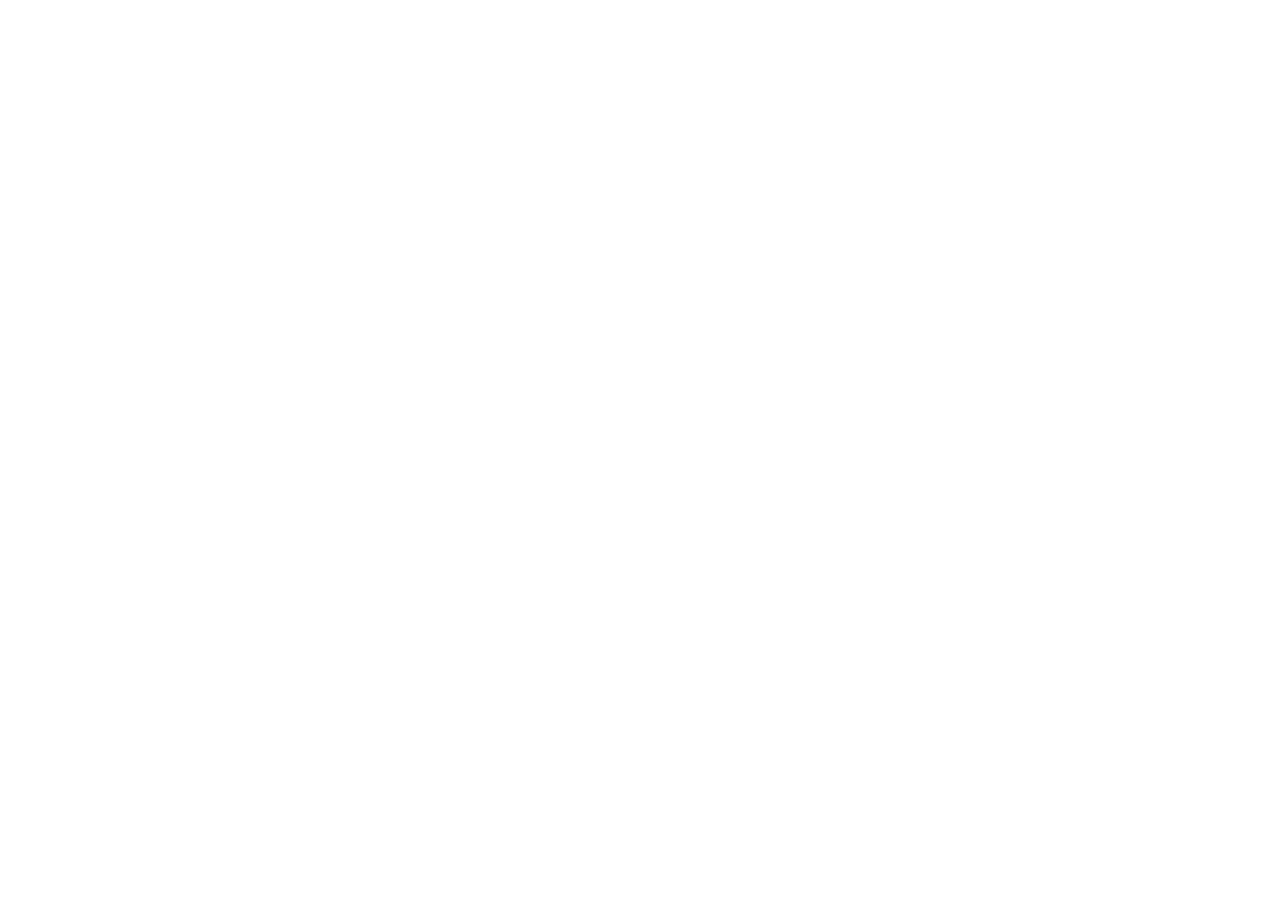
==== index.html @ dcb80a64 "v2" ====
<!DOCTYPE html>
<html lang="en">
<head>
    <meta charset="UTF-8">
    <meta name="viewport" content="width=device-width, initial-scale=1.0">
    <title>Document</title>
</head>
<body>
    
</body>
</html>
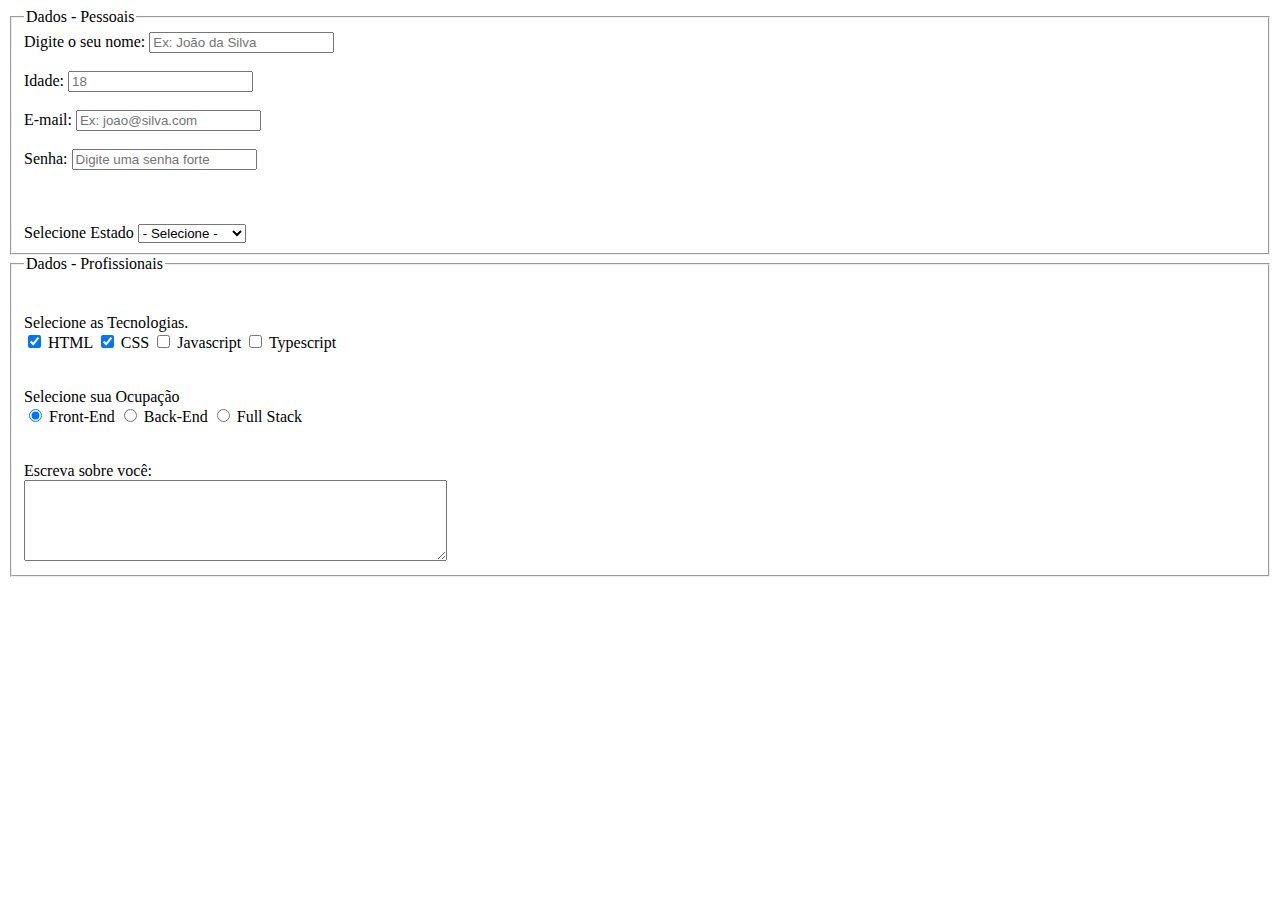
==== commit c8f446b9: "Merge branch 'master' of github.com:Kenteni21/biblioteca" ====
--- a/index.html
+++ b/index.html
@@ -1,11 +1,84 @@
 <!DOCTYPE html>
-<html lang="en">
+<html lang="pt-br">
+
 <head>
     <meta charset="UTF-8">
+    <meta http-equiv="X-UA-Compatible" content="IE=edge">
     <meta name="viewport" content="width=device-width, initial-scale=1.0">
-    <title>Document</title>
+    <link rel="stylesheet" href="main.css">
+    <title>Formulário.</title>
 </head>
+
 <body>
-    
-</body>
-</html>+
+    <form id="">
+        <fieldset>
+            <legend>Dados - Pessoais</legend>
+
+            <label for="campo-nome">Digite o seu nome: </label>
+            <input type="text" name="campo-nome" id="" required placeholder="Ex: João da Silva"><br><br>
+
+            <label for="campo-idade">Idade: </label>
+            <input type="number" name="campo-idade" id="" required placeholder="18"><br><br>
+
+            <label for="campo-email">E-mail: </label>
+            <input type="email" name="campo-email" id="" required placeholder="Ex: joao@silva.com"><br><br>
+
+            <label for="campo-senha">Senha: </label>
+            <input type="password" name="campo-senha" id="" required placeholder="Digite uma senha forte"><br><br>
+
+            <br><br>
+            <div>
+                <label for="campo-estado">Selecione Estado</label>
+                <select name="campo-estado" id="" required>
+                    <option value="" disabled selected> - Selecione - </option>
+                    <option value="RS">Rio de Janeiro</option>
+                    <option value="SC">Minas Gerais</option>
+                    <option value="PR">Ceará</option>
+                    <option value="SP">São Paulo</option>
+                </select>
+            </div>
+        </fieldset>
+
+        <fieldset>
+            <legend>Dados - Profissionais</legend>
+
+            <br><br>
+            <div>
+                <label for="tecnologias">Selecione as Tecnologias.</label><br>
+
+
+                <input type="checkbox" name="tecnologias" id="tecnologia1" value="HTML" checked>
+                <label for="tecnologia1">HTML</label>
+
+
+                <input type="checkbox" name="tecnologias" id="tecnologia2" value="CSS" checked>
+                <label for="tecnologia2">CSS</label>
+
+
+                <input type="checkbox" name="tecnologias" id="tecnologia3" value="Javascript">
+                <label for="tecnologia3">Javascript</label>
+
+
+                <input type="checkbox" name="tecnologias" id="tecnologia4" value="Typescript">
+                <label for="tecnologia4">Typescript</label>
+            </div>
+            <br><br>
+            <div>
+                <label for="cargo">Selecione sua Ocupação</label><br>
+
+                <input type="radio" name="cargo" id="cargo1" value="front-end" checked>
+                <label for="cargo1">Front-End</label>
+
+                <input type="radio" name="cargo" id="cargo2" value="back-end">
+                <label for="cargo2">Back-End</label>
+
+
+                <input type="radio" name="cargo" id="cargo3" value="full-stack">
+                <label for="cargo3">Full Stack</label>
+            </div>
+
+            <br><br>
+            <div>
+                <label for="descricao-profissional">Escreva sobre você:</label> <br>
+                <textarea name="descricao-profissional" id="" cols="50" rows="5" maxlength="300">
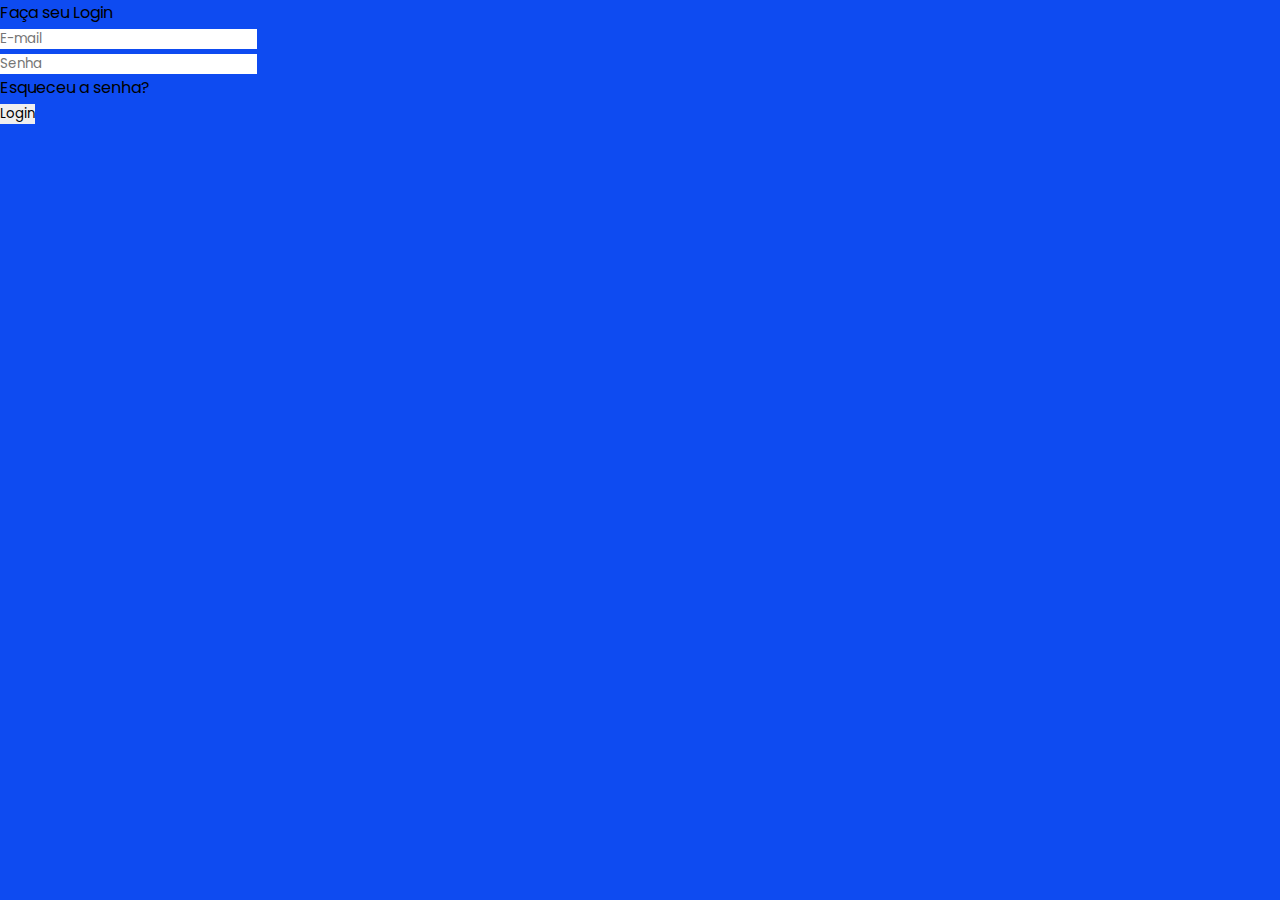
==== commit 84d81122: "correcao-de-bugs" ====
--- a/index.html
+++ b/index.html
@@ -1,84 +1,30 @@
 <!DOCTYPE html>
 <html lang="pt-br">
-
 <head>
     <meta charset="UTF-8">
-    <meta http-equiv="X-UA-Compatible" content="IE=edge">
     <meta name="viewport" content="width=device-width, initial-scale=1.0">
-    <link rel="stylesheet" href="main.css">
-    <title>Formulário.</title>
+    <title>Biblioteca Seduc - Login</title>
+    <link rel="stylesheet" href="css/main.css">
 </head>
-
 <body>
-
-    <form id="">
-        <fieldset>
-            <legend>Dados - Pessoais</legend>
-
-            <label for="campo-nome">Digite o seu nome: </label>
-            <input type="text" name="campo-nome" id="" required placeholder="Ex: João da Silva"><br><br>
-
-            <label for="campo-idade">Idade: </label>
-            <input type="number" name="campo-idade" id="" required placeholder="18"><br><br>
-
-            <label for="campo-email">E-mail: </label>
-            <input type="email" name="campo-email" id="" required placeholder="Ex: joao@silva.com"><br><br>
-
-            <label for="campo-senha">Senha: </label>
-            <input type="password" name="campo-senha" id="" required placeholder="Digite uma senha forte"><br><br>
-
-            <br><br>
-            <div>
-                <label for="campo-estado">Selecione Estado</label>
-                <select name="campo-estado" id="" required>
-                    <option value="" disabled selected> - Selecione - </option>
-                    <option value="RS">Rio de Janeiro</option>
-                    <option value="SC">Minas Gerais</option>
-                    <option value="PR">Ceará</option>
-                    <option value="SP">São Paulo</option>
-                </select>
+    <div class="container">
+        <div class="wrapper">
+            <div class="title">
+                <span>Faça seu Login</span>
             </div>
-        </fieldset>
-
-        <fieldset>
-            <legend>Dados - Profissionais</legend>
-
-            <br><br>
-            <div>
-                <label for="tecnologias">Selecione as Tecnologias.</label><br>
-
-
-                <input type="checkbox" name="tecnologias" id="tecnologia1" value="HTML" checked>
-                <label for="tecnologia1">HTML</label>
-
-
-                <input type="checkbox" name="tecnologias" id="tecnologia2" value="CSS" checked>
-                <label for="tecnologia2">CSS</label>
-
-
-                <input type="checkbox" name="tecnologias" id="tecnologia3" value="Javascript">
-                <label for="tecnologia3">Javascript</label>
-
-
-                <input type="checkbox" name="tecnologias" id="tecnologia4" value="Typescript">
-                <label for="tecnologia4">Typescript</label>
-            </div>
-            <br><br>
-            <div>
-                <label for="cargo">Selecione sua Ocupação</label><br>
-
-                <input type="radio" name="cargo" id="cargo1" value="front-end" checked>
-                <label for="cargo1">Front-End</label>
-
-                <input type="radio" name="cargo" id="cargo2" value="back-end">
-                <label for="cargo2">Back-End</label>
-
-
-                <input type="radio" name="cargo" id="cargo3" value="full-stack">
-                <label for="cargo3">Full Stack</label>
-            </div>
-
-            <br><br>
-            <div>
-                <label for="descricao-profissional">Escreva sobre você:</label> <br>
-                <textarea name="descricao-profissional" id="" cols="50" rows="5" maxlength="300">
+            <form action="html/dashboard.html">
+                <div class="row">
+                    <div class="i"><i class="fa-solid fa-user" style="color: white"></i></div>
+                    <input type="email" placeholder="E-mail" id="email" required>
+                    <div class="i"><i class="fa-solid fa-user" style="color: white"></i></div>
+                    <input type="password" placeholder="Senha" id="senha" required>
+                </div>
+                <div class="row button">
+                    <div class="pass"><p>Esqueceu a senha?</p></div>
+                    <input type="submit" value="Login" onclick="logar(); return false">
+                </div>
+            </form>
+        </div>
+    </div>
+</body>
+</html>--- a/css/main.css
+++ b/css/main.css
@@ -0,0 +1,418 @@
+/* Essa regra serve para importar fontes, neste caso ele busca na URL informada*/
+@import url('https://fonts.googleapis.com/css2?family=Poppins:wght@300;400;500;600&display=swap');
+
+/* A regra afetará todos os elementos HTML da Página 
+* Ele dará efeito aos elementos da página
+*/
+* {
+    margin: 0%;
+    padding: 0%;
+    box-sizing: border-box;
+    font-family: 'Poppins', sans-serif;
+    margin: 0%;
+    text-decoration: none;
+    list-style: none;
+    border: none;
+    user-select: none;
+}
+
+/* A regra afetará o corpo da página*/
+/*MENU*/
+body {
+    min-height: 100vh;
+    background-color: #0E4BF1;
+}
+
+/* O nav criará efeito para o menu lateral*/
+nav {
+    top: 0;
+    left: 0;
+    height: 100vh;
+    width: 250px;
+    background-image: linear-gradient(to bottom right, #2C383D, #181E22) !important;
+    transition: all 0.5s ease;
+    overflow: auto;
+}
+
+nav.close {
+    width: 73px;
+}
+
+nav .div-logo-name {
+    display: flex;
+    align-items: center;
+    justify-content: center;
+    transition: all 0.5s ease;
+    white-space: nowrap;
+    overflow: hidden;
+}
+
+nav .logo_name {
+    font-size: 29px;
+    font-weight: 600;
+    color: #00aaff;
+    transition: all 0.5s ease;
+}
+
+nav.close .logo_name {
+    opacity: 0;
+    pointer-events: none;
+}
+
+.div-logo-name {
+    width: 100%;
+    padding-top: 30px;
+}
+
+nav .menu-items {
+    margin-top: 0px;
+    display: flex;
+    flex-direction: column;
+    justify-content: space-between;
+    padding-top: 25px;
+}
+/* --------------FIM NAV--------------------*/
+
+/* O menu-items criará efeito e organização para o menu lateral*/
+.menu-items li {
+    background-color: transparent;
+    border-bottom: 1px solid #1A2326;
+    height: 40px;
+    width: 100%;
+    display: flex;
+    align-items: center;
+}
+
+.close .menu-items li a {
+    justify-content: center;
+}
+
+.menu-items li a {
+    display: flex;
+    align-items: center;
+    height: 50px;
+    width: 100%;
+    text-decoration: none;
+    position: relative;
+}
+
+.menu-items li a i {
+    font-size: 18px;
+    min-width: 45px;
+    height: 100%;
+    display: flex;
+    align-items: center;
+    justify-content: center;
+    color: #ffffff;
+}
+
+.menu-items li a .link-name {
+    font-size: 16px;
+    font-weight: 400;
+    color: #ffffff;
+    transition: all 0.5s ease;
+}
+
+.nav-links li:hover {
+    border-left: 3px solid #00aaff;
+    font-weight: bold;
+    background-image: linear-gradient(to right, #181E22, #181E22, #2C383D) !important;
+    background: transparent;
+}
+
+.menu-items .mode {
+    display: flex;
+    align-items: center;
+    white-space: nowrap;
+}
+
+nav.close li a .link-name {
+    display: none;
+}
+
+.close .menu-sid {
+    display: flex;
+    justify-content: center;
+    align-items: center;
+}
+
+.menu-sid {
+    width: 100%;
+    display: flex;
+    justify-content: left;
+    padding: 12px;
+}
+
+.sidebar-toggle {
+    font-size: 30px;
+    font-weight: bold;
+    color: #ffffff;
+    cursor: pointer;
+    padding: 6PX;
+}
+
+.sidebar-toggle2 {
+    font-size: 30px;
+    font-weight: bold;
+    color: #000000;
+    cursor: pointer;
+    padding: 6PX;
+    display: none;
+}
+/*--------------fim----------------*/
+
+
+/*perfil*/
+/*Criará efeito no menu do perfil de usuário*/
+.icons-size {
+    color: #555;
+    font-size: 22px;
+    font-weight: 600;
+}
+
+.actionimg {
+    right: 30px;
+    display: flex;
+    object-fit: cover;
+}
+
+.actionimg .profile {
+    border-radius: 50%;
+    cursor: pointer;
+    height: 36px;
+    overflow: hidden;
+    width: 36px;
+}
+
+.actionimg .profile img {
+    width: 100%;
+    top: 0;
+    object-fit: cover;
+    left: 0;
+    height: 100%;
+}
+
+.actionimg .menu {
+    background-color: #ffffff;
+    box-shadow: 0 5px 10px rgba(0, 0, 0, 0.3);
+    border-radius: 15px;
+    padding: 10px 20px;
+    position: absolute;
+    right: 10px;
+    width: 200px;
+    transition: 0.5s;
+    top: 120px;
+    visibility: hidden;
+    opacity: 0;
+}
+
+.actionimg .menu.active {
+    opacity: 1;
+    top: 60px;
+    visibility: visible;
+}
+
+.actionimg .menu::before {
+    background-color: #ffffff;
+    content: '';
+    height: 20px;
+    position: absolute;
+    right: 14px;
+    transform: rotate(45deg);
+    top: -5px;
+    width: 20px;
+}
+
+.actionimg .menu h3 {
+    color: #535252;
+    font-size: 16px;
+    font-weight: 600;
+    line-height: 1.3em;
+    padding: 20px 0px;
+    text-align: left;
+    width: 100%;
+}
+
+.actionimg .menu ul li {
+    align-items: center;
+    border-top: 1px solid rgba(0, 0, 0, 0.05);
+    display: flex;
+    justify-content: left;
+    list-style: none;
+    padding: 10px 0px;
+    cursor: pointer;
+}
+
+.actionimg .menu ul li img {
+    max-width: 20px;
+    margin-right: 10px;
+    opacity: 0.5;
+    transition: 0.5s
+}
+
+.actionimg .menu ul li a {
+    display: inline-block;
+    color: #707070;
+    font-size: 14px;
+    font-weight: 600;
+    padding-left: 15px;
+    text-decoration: none;
+    text-transform: uppercase;
+}
+
+.actionimg .menu ul li * {
+    transition: 0.1s;
+}
+
+.actionimg .menu ul li:hover img {
+    opacity: 1;
+}
+
+.actionimg .menu ul li:hover * {
+    color: #00aaff;
+}
+
+.actionimg .menu ul li:hover a {
+    font-size: 15px;
+}
+
+.actionimg li:hover .icons-size {
+    font-size: 24px;
+}
+/*--------------fim perfil----------------*/
+
+/*Cria efeito para página, dividindo e organilizando os elementos*/
+.corpo {
+    display: flex;
+}
+
+.dashboard {
+    background-color: rgb(247, 245, 245);
+    height: 100vh;
+    width: 100%;
+    transition: all 0.5s ease;
+}
+/*--------------fim----------------*/
+
+
+/* === Custom Scroll Bar CSS === */
+::-webkit-scrollbar {
+    width: 8px;
+}
+
+::-webkit-scrollbar-track {
+    background: #f1f1f1;
+}
+
+::-webkit-scrollbar-thumb {
+    background: #3A3B3C;
+    border-radius: 12px;
+    transition: all 0.3s ease;
+}
+
+::-webkit-scrollbar-thumb:hover {
+    background: #0b3cc1;
+}
+/*--------------fim----------------*/
+
+/* Redimenciona o perfil do usuário e o titulo da biblioteca escolar*/
+.top {
+    top: 0;
+    display: flex;
+    width: 100%;
+    height: 50px;
+    justify-content: space-between;
+    align-items: center;
+    padding: 10px 14px;
+    background-color: rgb(255, 255, 255);
+    transition: all 0.5s ease;
+    z-index: 10;
+}
+/*--------------fim----------------*/
+
+/* scroll */
+
+.scroll::-webkit-scrollbar {
+    width: 5px;
+    border: 1px solid rgb(255, 255, 255);
+}
+
+.scroll::-webkit-scrollbar-thumb {
+    background-color: #0E4BF1;
+    border-radius: 6px;
+}
+
+.corpo-da-pag {
+    padding: 20px;
+    width: 100%;
+    height: calc(100% - 50px);
+}
+
+.scroll {
+    padding: 20px;
+    height: 100%;
+    width: 100%;
+    overflow: auto;
+    background-color: white;
+    box-shadow: 0 5px 10px rgba(0, 0, 0, 0.1);
+}
+
+.overview .title {
+    display: flex;
+    align-items: center;
+    margin: 6px 0 30px 0;
+}
+
+.title i {
+    height: 35px;
+    width: 35px;
+    background-color: #3E5055;
+    border-radius: 6px;
+    color: #fff;
+    display: flex;
+    align-items: center;
+    justify-content: center;
+    font-size: 24px;
+}
+
+.title .text {
+    font-size: 24px;
+    font-weight: 500;
+    color: #000;
+    margin-left: 10px;
+}
+/* --------Fim scroll------------- */
+
+
+/*tabela*/
+
+.table-div {
+    font-size: 20px;
+    margin: 0px;
+    margin-top: 10px;
+    margin-bottom: 10px;
+}
+
+table {
+    width: 100%;
+    border-collapse: collapse;
+    border: 1px solid rgb(222, 222, 222);
+    table-layout: auto;
+}
+
+table td,
+table th {
+    padding: 12px 15px;
+    text-align: center;
+    font-size: 12px;
+}
+
+table th {
+    background-color: #3E5055;
+    color: #ffffff;
+}
+
+table tbody tr:nth-child(even) {
+    background-color: #f5f5f5;
+    border: 1px solid rgb(222, 222, 222);
+}
